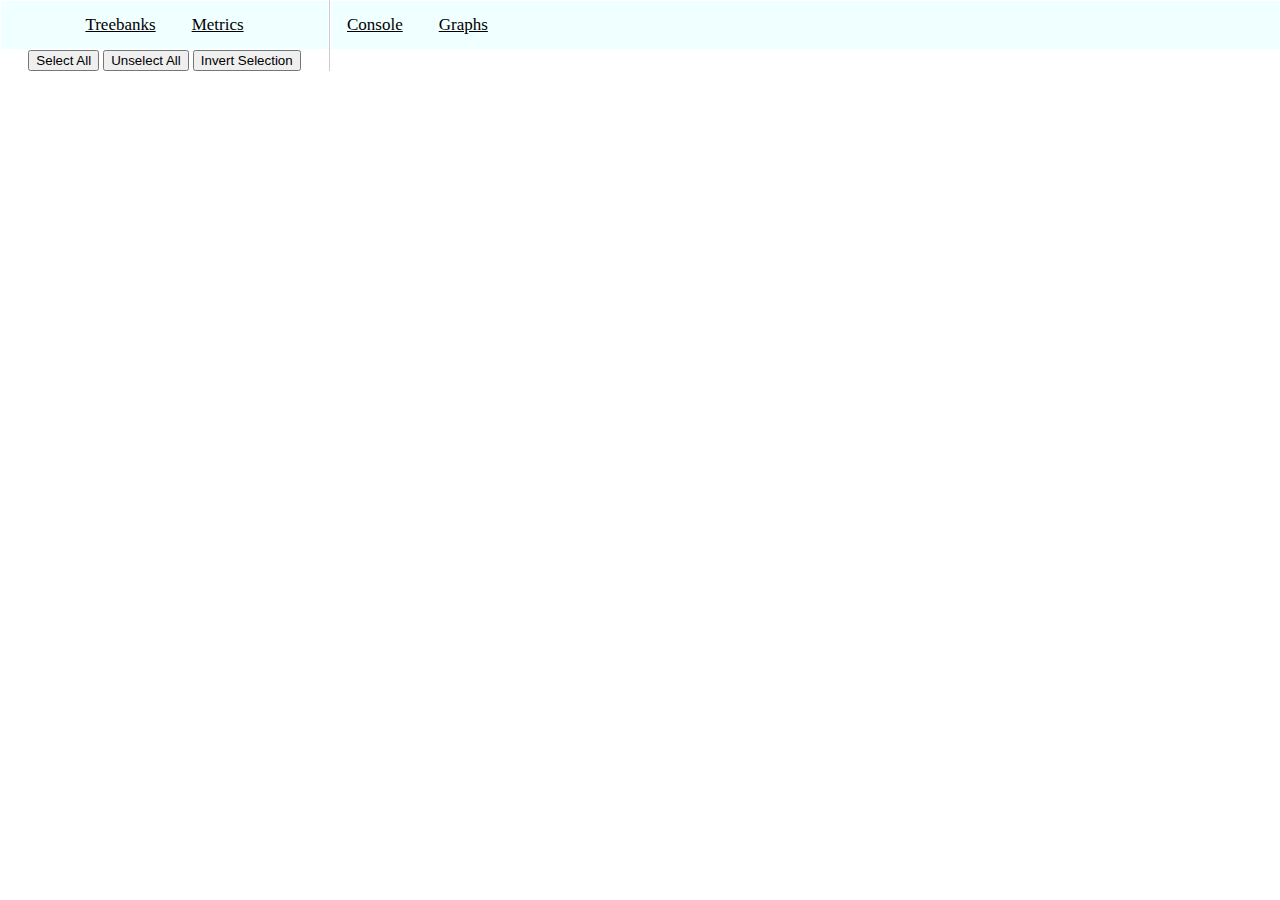
==== playground.html @ 3546ae7e "lot of progress in terms of table styling" ====
<!DOCTYPE html>
<html lang="en">
<head>
    <meta charset="UTF-8">
    <title>Metreex Analysis Tool</title>
    <link rel="stylesheet" href="playground.css">
    <script type="text/javascript" src="http://www.visineat.com/js/vn-1.8.js"></script>
    <!-- <script type="text/javascript" src="http://www.visineat.com/js/vn/documentation-2.js"></script> -->
    <script type="text/javascript" src="localwindows-3.js"></script>
    <!--<script type="text/javascript" src="http://www.visineat.com/js/vn/cloud-1.js"></script>
    <script type="text/javascript" src="http://www.visineat.com/js/vn/media-2.js"></script>
    <script type="text/javascript" src="http://www.visineat.com/js/vn/server-3.js"></script>-->
    <script type="text/javascript" src="http://www.visineat.com/js/vn/gui-3.js"></script>
    <!--<script type="text/javascript" src="http://www.visineat.com/js/vn/webgl-3.js"></script>
    <script type="text/javascript" src="http://www.visineat.com/js/vn/utils-1.js"></script >-->
    <script type="text/javascript" src="http://www.metreex.org/js/metreex-1.0.js"></script>
    <script type="text/javascript" src="metricSource.js"></script>
    <script type="text/javascript" src="windowController.js"></script>
    <script src="https://d3js.org/d3.v4.min.js"></script>

</head>
<body>
<div id="metricDiv">
    <div id="metricTabHeader">
    <ul class="headerTabs metricTabs">
        <li><a href="javascript:void(0)" class="metricTab" name="treebank" onclick="openTab(event, 'Treebanks')" id="startingMetricTab">Treebanks</a></li>
        <li><a href="javascript:void(0)" class="metricTab" name="metric" onclick="openTab(event, 'Metrics')">Metrics</a></li>
    </ul>

    <button type="button" onclick="setAllCheckboxesInTab(getActiveMetricTab(), true)">Select All</button>
    <button type="button" onclick="setAllCheckboxesInTab(getActiveMetricTab(), false)">Unselect All</button>
    <button type="button" onclick="invertAllCheckboxesInTab(getActiveMetricTab())">Invert Selection</button>
    </div>

    <div id="Treebanks" class="metricTabContent">
        <input type="text" id="treebankIdInput" placeholder="Treebank Id"><button type="button" onclick="loadTreebankFromSidebar()">Load</button><br>
    </div>
    <div id="Metrics" class="metricTabContent">
        <button type="button" onclick="applyMetrics()">Apply</button>
    </div>
</div>

<div id="visualDiv">
    <ul class="headerTabs visualTabs">
        <li><a href="javascript:void(0)" class="visualTab" name="console" onclick="openTab(event, 'Console')" id="startingVisualTab">Console</a></li>
        <li><a href="javascript:void(0)" class="visualTab" name="graphs" onclick="openTab(event, 'Graphs')">Graphs</a></li>
    </ul>

    <div id="Console" class="visualTabContent">
        <div id="ConsoleTarget" class="visualTabConsole"></div>
    </div>
    <div id="Graphs" class="visualTabContent">
        <div id="basicTable"></div>
    </div>
</div>

</body>
</html>
---- playground.css ----
ul.headerTabs {
    list-style-type: none;
    display: block;
    text-align: center;
    margin: 0;
    padding: 0;
    overflow: hidden;
    border: 1px solid #fff;
    background-color: azure;
}

ul.headerTabs li{
    display:inline;
}

ul.headerTabs li a {
    display: inline-block;
    color: black;
    text-align: center;
    padding: 14px 16px;
    transition: 0.3s;
    font-size: 17px;
}

ul.headerTabs li a:hover {
    background-color: #ddd;
}

ul.headerTabs li a:focus, .active{
    background-color: oldlace;
}

ul.visualTabs {
    text-align: left;
}

.metricTabContent{
    display: none;
    padding: 6px 6px;
    border: 1px solid #ccc;
    border-top: none;
    overflow: auto;
}

.visualTabContent{
    position:relative;
    display: none;
    padding: 0;
    border: none;
    overflow: visible;
    min-height: 100%;
    height:100%;
}


.visualTabConsole{
    padding:0;
    margin:0;
    min-width:100%;
    min-height:100%;
    overflow:visible;
}

#metricTabHeader {
    /* border: 1px solid #ccc; */
    display: block;
    margin: auto;
    border-right: 1px solid #ccc;
    text-align:center;
}

.unloadButton{
    background-color: white;
    color: black;
    border: 1px solid gray;
    font-size: 14px;
    padding: 0% 2%;
    font-weight: 700;
    float:right;
    clear:both;
}

#metricDiv {
    float:left;
    min-width:330px;
    min-height:100%;
    height:100%;
    word-wrap: break-word;
    z-index:1;
}

#visualDiv {
    padding:0;
    margin:0;
    min-width:100%;
    min-height:100%;
 }

body{
    display:flex;
    margin:0;
    padding:0;
    border:0;
    min-height:100vh;
}

#basicTable {
    position: relative;
    width: 100%;
}

#basicTable table {
    position: relative;
    width: 90%;
    height: 60%;
    background-color: #aaa;
    overflow: hidden;
    border-collapse: collapse;
    display:block;
}

#basicTable thead {
    font-family:sans-serif;
    border: 1px solid black;
    border-collapse: collapse;
    background: lightsteelblue;
    position: relative;
    display: block;
    width: 100%;
    overflow: visible;
}

#basicTable thead th {  /*Default header for basic table*/
    background-color: #A1C6EA;
    min-width: 110px;
    min-height: 36px;
    border: 1px solid slategray;
}

#basicTable thead th:nth-child(1) { /*Override first block of the header (top left, which should be static)*/
    background-color: #507DBC;
    position: relative;
    display: block;
}

#basicTable tbody {     /*Styling for body block*/
    position: relative;
    display: block;
    width: 100%;
    height: 100%;
    overflow: scroll;
}

#basicTable tbody td {  /*Styling for data cells*/
    background-color: #BBD1EA;
    min-width: 110px;
    border: 1px solid slategray;
}

#basicTable tbody tr td:nth-child(1) {  /*Styling for leading data cell*/
    background-color: #A1C6EA;
    position: relative;
    display: block;
    height: 40px;
}
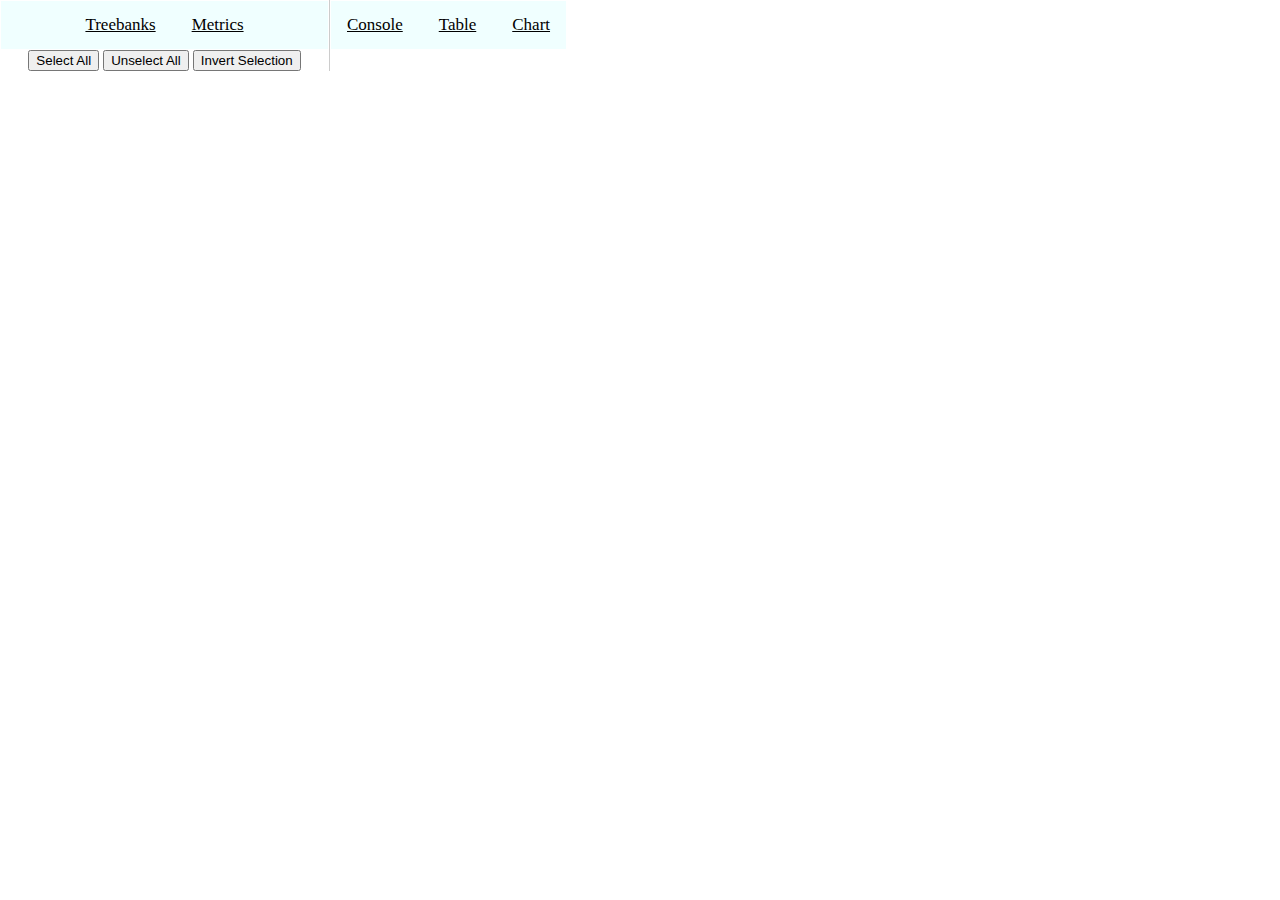
==== commit 82cec220: "Bar chart almost working properly" ====
--- a/playground.html
+++ b/playground.html
@@ -43,14 +43,22 @@
 <div id="visualDiv">
     <ul class="headerTabs visualTabs">
         <li><a href="javascript:void(0)" class="visualTab" name="console" onclick="openTab(event, 'Console')" id="startingVisualTab">Console</a></li>
-        <li><a href="javascript:void(0)" class="visualTab" name="graphs" onclick="openTab(event, 'Graphs')">Graphs</a></li>
+        <li><a href="javascript:void(0)" class="visualTab" name="graphs" onclick="openTab(event, 'Graphs')">Table</a></li>
+        <li><a href="javascript:void(0)" class="visualTab" name="chart" onclick="openTab(event, 'Charts')">Chart</a></li>
     </ul>
 
     <div id="Console" class="visualTabContent">
         <div id="ConsoleTarget" class="visualTabConsole"></div>
     </div>
     <div id="Graphs" class="visualTabContent">
-        <div id="basicTable"></div>
+        <div id="basicTable">
+            <button type="button" onclick="zz()">generate table</button><br>
+        </div>
+    </div>
+    <div id="Charts" class="visualTabContent">
+        <div id="barChart">
+            <button type="button" onclick="genBarChartA()">generate bar chart</button><br>
+        </div>
     </div>
 </div>
 
--- a/playground.css
+++ b/playground.css
@@ -92,7 +92,6 @@
 #visualDiv {
     padding:0;
     margin:0;
-    min-width:100%;
     min-height:100%;
  }
 
@@ -107,13 +106,14 @@
 #basicTable {
     position: relative;
     width: 100%;
+    height: 90vh;
 }
 
 #basicTable table {
     position: relative;
     width: 90%;
-    height: 60%;
-    background-color: #aaa;
+    height: 100%;
+    background-color: #DAE3E5;
     overflow: hidden;
     border-collapse: collapse;
     display:block;
@@ -121,7 +121,7 @@
 
 #basicTable thead {
     font-family:sans-serif;
-    border: 1px solid black;
+    border: none;
     border-collapse: collapse;
     background: lightsteelblue;
     position: relative;
@@ -132,15 +132,17 @@
 
 #basicTable thead th {  /*Default header for basic table*/
     background-color: #A1C6EA;
-    min-width: 110px;
+    min-width: 96px;
     min-height: 36px;
-    border: 1px solid slategray;
+    border: 1px solid #DAE3E5;
 }
 
 #basicTable thead th:nth-child(1) { /*Override first block of the header (top left, which should be static)*/
     background-color: #507DBC;
     position: relative;
     display: block;
+    min-width: 160px;
+    min-height: 72px;
 }
 
 #basicTable tbody {     /*Styling for body block*/
@@ -153,13 +155,47 @@
 
 #basicTable tbody td {  /*Styling for data cells*/
     background-color: #BBD1EA;
-    min-width: 110px;
-    border: 1px solid slategray;
-}
-
-#basicTable tbody tr td:nth-child(1) {  /*Styling for leading data cell*/
+    min-width: 96px;
+    border: 1px solid #DAE3E5;
+}
+
+#basicTable tbody tr .rowHeader {  /*Styling for leading data cell*/
     background-color: #A1C6EA;
     position: relative;
+    height:40px;
+    width:120px;
+    min-width:117px;
+}
+
+#basicTable tbody tr .rowSubHeader {  /*Styling for leading data cell*/
+    background-color: #A1C6EA;
+    position: relative;
     display: block;
     height: 40px;
-}
+    width: 40px;
+    min-width: 40px;
+}
+
+#barChart rect {
+    fill: lightblue;
+}
+#barChart rect:hover {
+    fill: orange;
+}
+
+#barChart text {
+    fill: black;
+    font: 10px sans-serif;
+    text-anchor:end;
+}
+
+.axis text {
+    font: 10px sans-serif;
+}
+
+.axis path,
+.axis line {
+    fill: none;
+    stroke: #000;
+    shape-rendering: crispEdges;
+}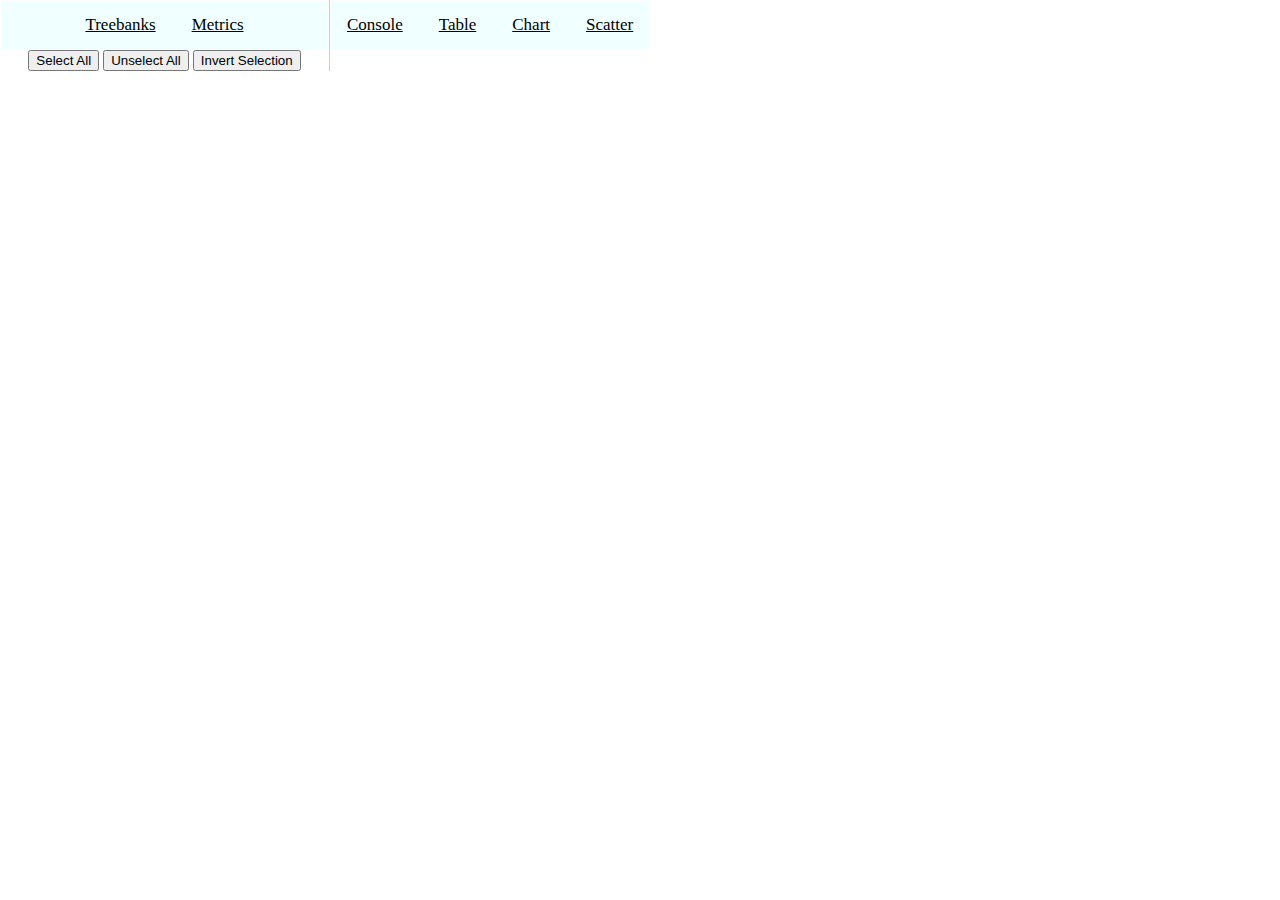
==== commit 00ab60b9: "Add scatter plot vis, doesn't look very pretty since I'm not convinced of its usefulness" ====
--- a/playground.html
+++ b/playground.html
@@ -45,6 +45,7 @@
         <li><a href="javascript:void(0)" class="visualTab" name="console" onclick="openTab(event, 'Console')" id="startingVisualTab">Console</a></li>
         <li><a href="javascript:void(0)" class="visualTab" name="graphs" onclick="openTab(event, 'Graphs')">Table</a></li>
         <li><a href="javascript:void(0)" class="visualTab" name="chart" onclick="openTab(event, 'Charts')">Chart</a></li>
+        <li><a href="javascript:void(0)" class="visualTab" name="scatter" onclick="openTab(event, 'Scatter')">Scatter</a></li>
     </ul>
 
     <div id="Console" class="visualTabContent">
@@ -60,6 +61,11 @@
             <button type="button" onclick="genBarChartA()">generate bar chart</button><br>
         </div>
     </div>
+    <div id="Scatter" class="visualTabContent">
+        <div id="scatterPlot">
+            <button type="button" onclick="genScatterPlot()">generate scatter plot</button><br>
+        </div>
+    </div>
 </div>
 
 </body>
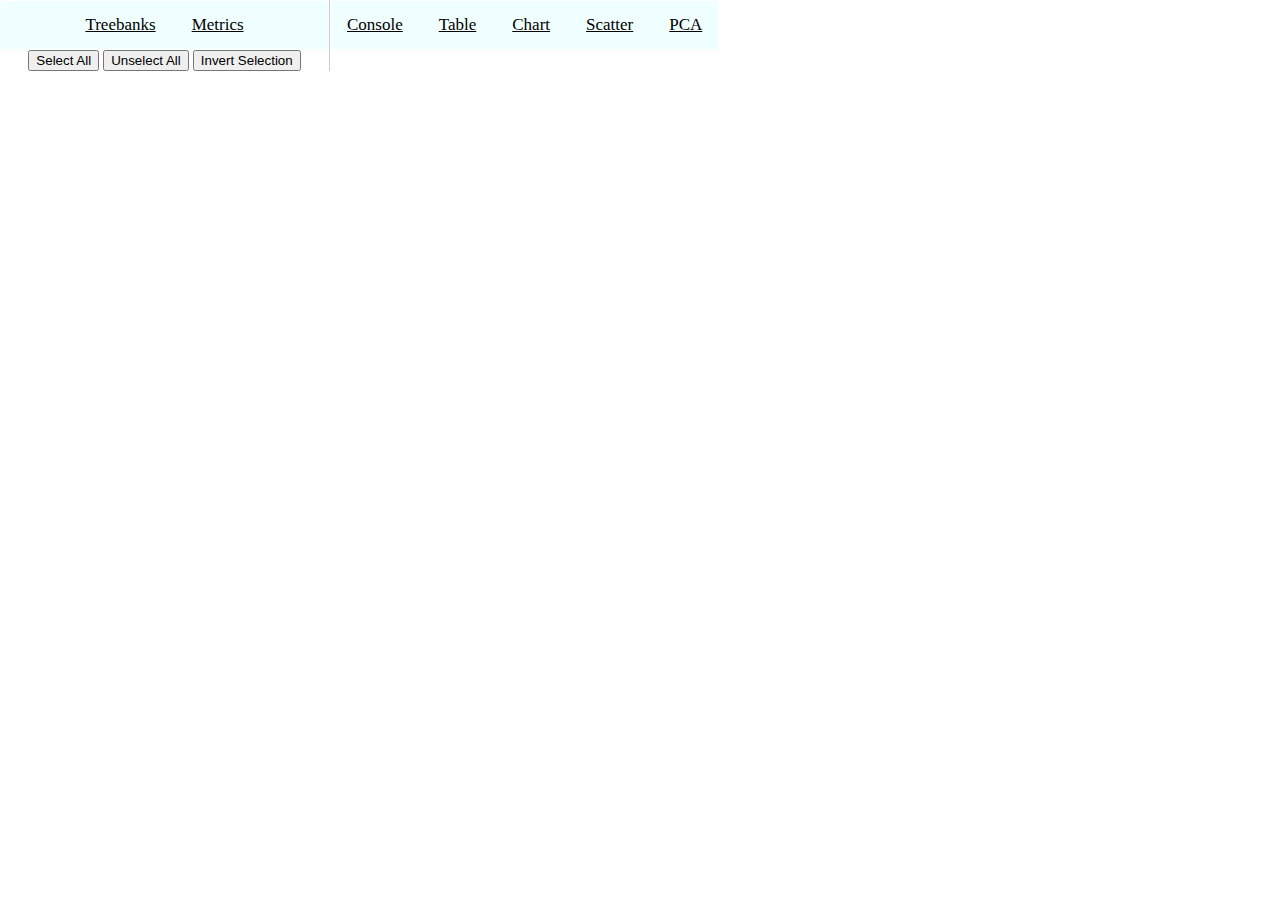
==== commit 4510456a: "Add d3-chromatic for better colors on visualizations. Incorporate colors into scatter plot" ====
--- a/playground.html
+++ b/playground.html
@@ -17,6 +17,9 @@
     <script type="text/javascript" src="metricSource.js"></script>
     <script type="text/javascript" src="windowController.js"></script>
     <script src="https://d3js.org/d3.v4.min.js"></script>
+    <script type="text/javascript" src="math.js"></script>
+    <script type="text/javascript" src="numeric-1.2.6.js"></script>
+    <script type="text/javascript" src="d3-scale-chromatic.js"></script>
 
 </head>
 <body>
@@ -46,6 +49,7 @@
         <li><a href="javascript:void(0)" class="visualTab" name="graphs" onclick="openTab(event, 'Graphs')">Table</a></li>
         <li><a href="javascript:void(0)" class="visualTab" name="chart" onclick="openTab(event, 'Charts')">Chart</a></li>
         <li><a href="javascript:void(0)" class="visualTab" name="scatter" onclick="openTab(event, 'Scatter')">Scatter</a></li>
+        <li><a href="javascript:void(0)" class="visualTab" name="PCA" onclick="openTab(event, 'PCA')">PCA</a></li>
     </ul>
 
     <div id="Console" class="visualTabContent">
@@ -66,6 +70,11 @@
             <button type="button" onclick="genScatterPlot()">generate scatter plot</button><br>
         </div>
     </div>
+    <div id="PCA" class="visualTabContent">
+        <div id="PCAPlot">
+            <button type="button" onclick="genPCAPlot()">generate principal component analysis plot</button><br>
+        </div>
+    </div>
 </div>
 
 </body>
